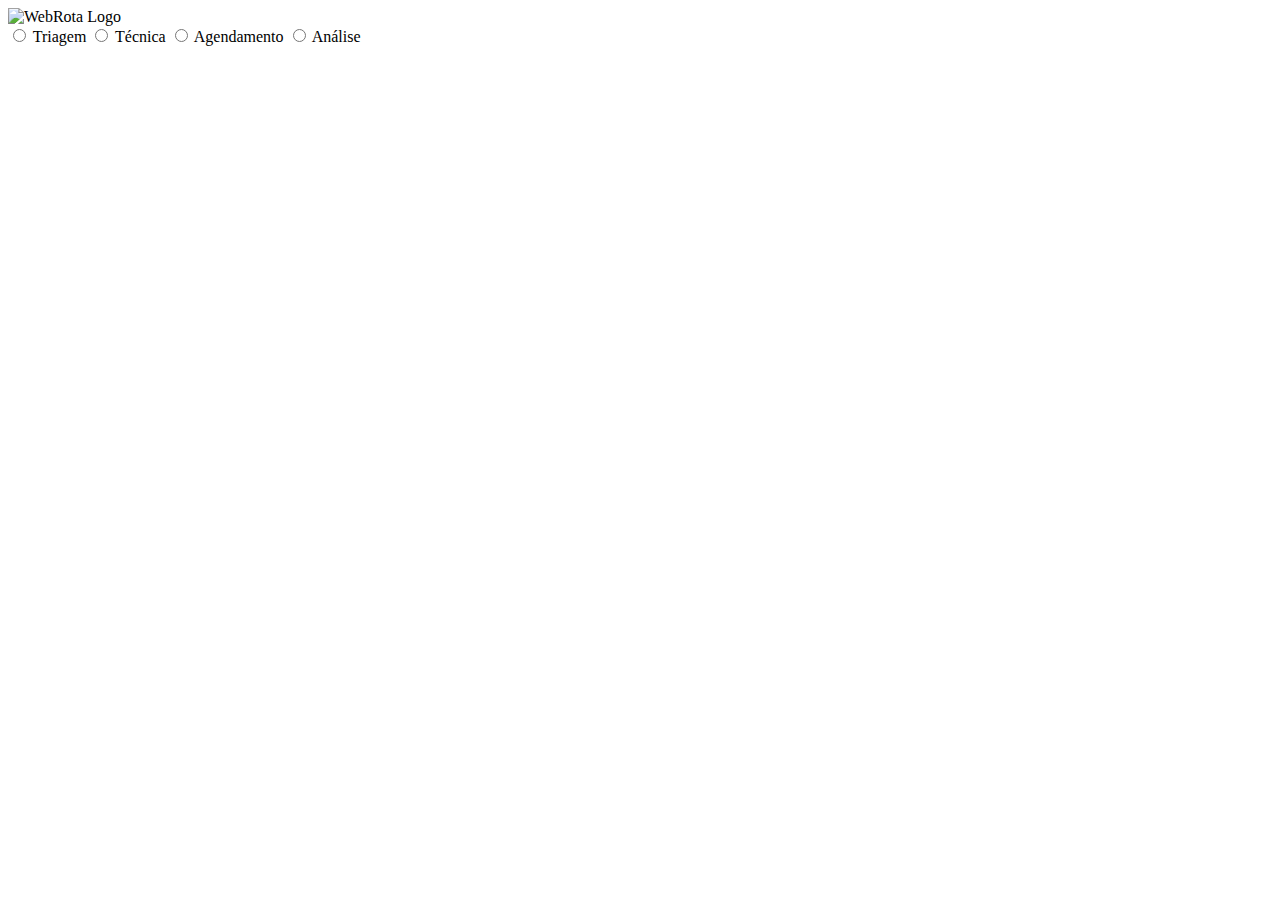
==== Suporte Proj/suporte.html @ 84817dba "Add files via upload" ====
<!DOCTYPE html>
<html>
<head>
    <title>Suporte WebRota</title>
    <link rel="stylesheet" type="text/css" href="suporte.css">
</head>
<body>
    <div class="header">
        <img src="logowebrota.png" alt="WebRota Logo">
    </div>
    <div class="btn-group" data-toggle="buttons">
        <label class="btn btn-outline-primary">
            <input type="radio" name="btnradio" autocomplete="off" onclick="showSection('triagem')"> Triagem
        </label>
        <label class="btn btn-outline-primary">
            <input type="radio" name="btnradio" autocomplete="off" onclick="showSection('tecnica')"> Técnica
        </label>
        <label class="btn btn-outline-primary">
            <input type="radio" name="btnradio" autocomplete="off" onclick="showSection('agendamento')"> Agendamento
        </label>
        <label class="btn btn-outline-primary">
            <input type="radio" name="btnradio" autocomplete="off" onclick="showSection('analise')"> Análise
        </label>
    </div> 

    <div id="triagemSection" class="manual-section" style="display: none;">
        Conteúdo da seção de Triagem
    </div>

    <div id="tecnicaSection" class="manual-section" style="display: none;">
        Conteúdo da seção Técnica
    </div>

    <div id="agendamentoSection" class="manual-section" style="display: none;">
        Conteúdo da seção de Agendamento
    </div>

    <div id="analiseSection" class="manual-section" style="display: none;">
        Conteúdo da seção de Análise
    </div>

    <script>
        function showSection(sectionId) {
            var sections = document.querySelectorAll('.manual-section');
            sections.forEach(function(section) {
                section.style.display = 'none';
            });
    
            var sectionToShow = document.getElementById(sectionId + 'Section');
            sectionToShow.style.display = 'block';
        }
    </script>
    
    <script src="https://code.jquery.com/jquery-3.5.1.slim.min.js"></script>
    <script src="https://cdn.jsdelivr.net/npm/@popperjs/core@2.9.3/dist/umd/popper.min.js"></script>
    <script src="https://maxcdn.bootstrapcdn.com/bootstrap/4.5.2/js/bootstrap.min.js"></script>
</body>
</html>
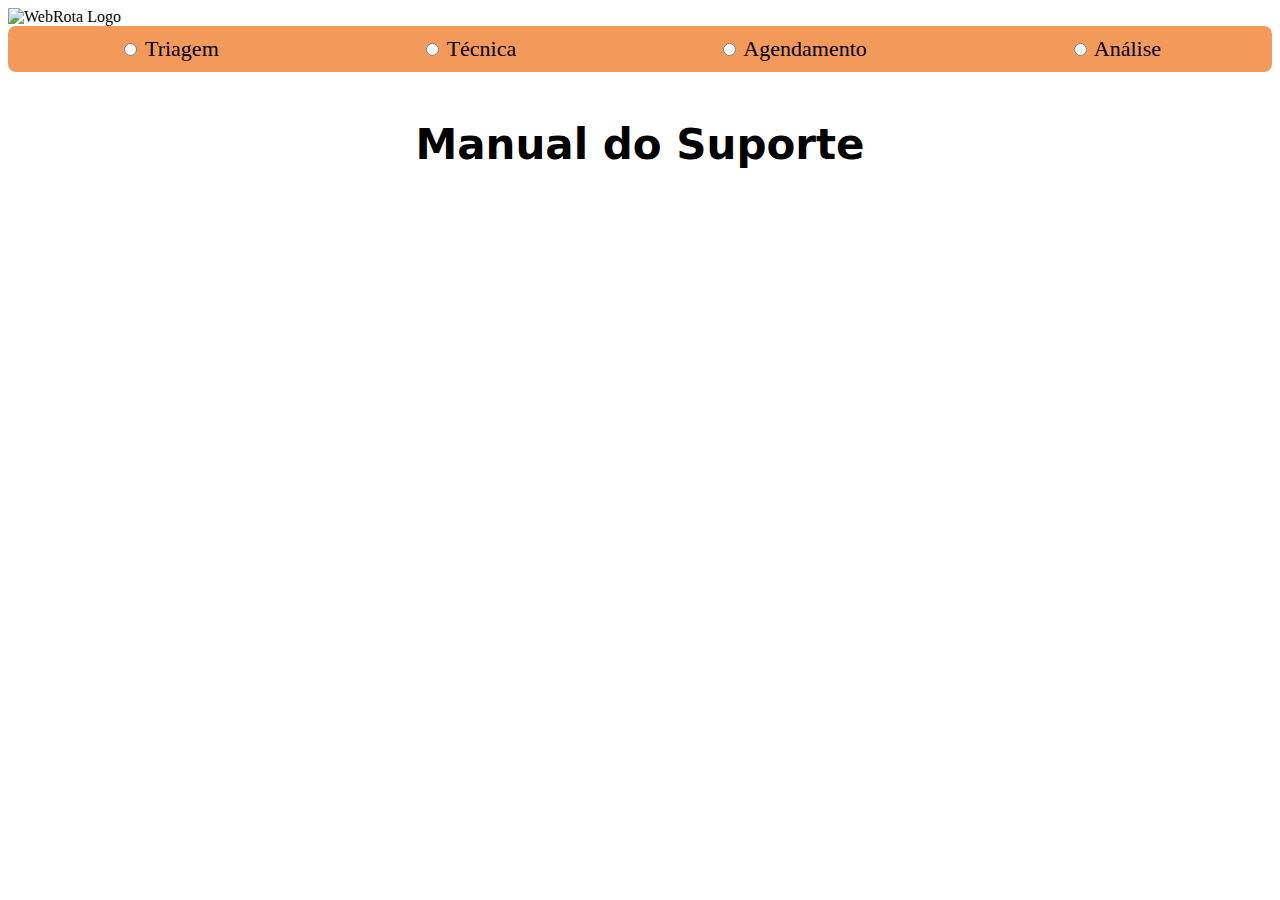
==== commit 04a46cd5: "Add files via upload" ====
--- a/Suporte Proj/suporte.html
+++ b/Suporte Proj/suporte.html
@@ -1,58 +1,104 @@
 <!DOCTYPE html>
 <html>
+
 <head>
     <title>Suporte WebRota</title>
-    <link rel="stylesheet" type="text/css" href="suporte.css">
+    <link rel="stylesheet" type="text/css" href="suporte.css" />
 </head>
+
 <body>
     <div class="header">
-        <img src="logowebrota.png" alt="WebRota Logo">
+        <img src="logowebrota.png" alt="WebRota Logo" />
     </div>
+
+    <div class="title">
+        <h2>Manual do Suporte</h2>
+    </div>
+
     <div class="btn-group" data-toggle="buttons">
         <label class="btn btn-outline-primary">
-            <input type="radio" name="btnradio" autocomplete="off" onclick="showSection('triagem')"> Triagem
+            <input type="radio" name="btnradio" autocomplete="off" onclick="showSection('triagem')" />
+            Triagem
         </label>
         <label class="btn btn-outline-primary">
-            <input type="radio" name="btnradio" autocomplete="off" onclick="showSection('tecnica')"> Técnica
+            <input type="radio" name="btnradio" autocomplete="off" onclick="showSection('tecnica')" />
+            Técnica
         </label>
         <label class="btn btn-outline-primary">
-            <input type="radio" name="btnradio" autocomplete="off" onclick="showSection('agendamento')"> Agendamento
+            <input type="radio" name="btnradio" autocomplete="off" onclick="showSection('agendamento')" />
+            Agendamento
         </label>
         <label class="btn btn-outline-primary">
-            <input type="radio" name="btnradio" autocomplete="off" onclick="showSection('analise')"> Análise
+            <input type="radio" name="btnradio" autocomplete="off" onclick="showSection('analise')" />
+            Análise
         </label>
-    </div> 
+    </div>
+    <br />
 
-    <div id="triagemSection" class="manual-section" style="display: none;">
-        Conteúdo da seção de Triagem
+    <div id="triagemSection" class="manual-section" style="display: none">
+        <p>
+            Conteúdo da área de triagem
+        </p>
     </div>
 
-    <div id="tecnicaSection" class="manual-section" style="display: none;">
-        Conteúdo da seção Técnica
+    <div id="tecnicaSection" class="manual-section" style="display: none">
+        <p>
+            A área técnica é o departamento responsável pela manutenção, atualização
+            e confecção dos equipamentos vendidos pela empresa. São feitas as
+            manutenções de rastreadores, identificadores de motorista e sensores
+            como por exemplo de temperatura. A técnica também é responsável pela
+            área de almoxarifado mantendo a organização e padronização dos
+            patrimônios da empresa como computadores, ferramentas e termos de
+            comprometimento de preservação de equipamentos utilizados pelos demais
+            funcionários. Responsáveis também pelo envio dos equipamentos
+            confeccionados pelos mesmos, embalando e fazendo o envio pelo correio e
+            fornecendo o código de rastreamento para maior segurança do cliente.
+
+            Aqui estão alguns exemplos na parte de Análise:
+        <ul>
+            <li>Realizar a higienização adequada do equipamento de acordo com os protocolos de limpeza estabelecidos
+                pela empresa.</li>
+            <li>Verificar o estado da placa de rastreamento, assegurando-se de examinar minuciosamente quaisquer sinais
+                de desgaste ou avaria.</li>
+            <li>Acessar o sistema Syntrack para inspecionar a versão atualizada do software do rastreador, garantindo a
+                conformidade com os requisitos de funcionamento especificados.</li>
+            <li>Caso seja identificada uma versão desatualizada, proceder com a atualização do software utilizando a
+                ferramenta apropriada, como o Flashtool, observando os procedimentos recomendados pelo fabricante.</li>
+            <li>Recuperar o perfil de configuração apropriado, compatível com a operadora correspondente, a fim de
+                garantir a conectividade e o funcionamento adequado do equipamento.</li>
+            <li>Revisar minuciosamente os parâmetros de configuração, verificando se estão ajustados de acordo com as
+                diretrizes e especificações estabelecidas pelos padrões operacionais vigentes.</li>
+            <li>Ajustar e alinhar os parâmetros do equipamento de acordo com as diretrizes de configuração definidas,
+                garantindo a otimização do desempenho e o funcionamento correto do sistema de rastreamento.</li>
+        </ul>
+        </p>
+
     </div>
 
-    <div id="agendamentoSection" class="manual-section" style="display: none;">
-        Conteúdo da seção de Agendamento
+    <div id="agendamentoSection" class="manual-section" style="display: none">
+        <p>
+            Conteúdo da área de agendamento
+        </p>
     </div>
 
-    <div id="analiseSection" class="manual-section" style="display: none;">
-        Conteúdo da seção de Análise
+    <div id="analiseSection" class="manual-section" style="display: none">
+        <p>
+            Conteúdo da área de Análise
+        </p>
     </div>
 
     <script>
         function showSection(sectionId) {
-            var sections = document.querySelectorAll('.manual-section');
-            sections.forEach(function(section) {
-                section.style.display = 'none';
+            var sections = document.querySelectorAll(".manual-section");
+            sections.forEach(function (section) {
+                section.style.display = "none";
             });
-    
-            var sectionToShow = document.getElementById(sectionId + 'Section');
-            sectionToShow.style.display = 'block';
+
+            var sectionToShow = document.getElementById(sectionId + "Section");
+            sectionToShow.style.display = "block";
         }
     </script>
-    
-    <script src="https://code.jquery.com/jquery-3.5.1.slim.min.js"></script>
-    <script src="https://cdn.jsdelivr.net/npm/@popperjs/core@2.9.3/dist/umd/popper.min.js"></script>
-    <script src="https://maxcdn.bootstrapcdn.com/bootstrap/4.5.2/js/bootstrap.min.js"></script>
+
 </body>
-</html>
+
+</html>--- a/Suporte Proj/suporte.css
+++ b/Suporte Proj/suporte.css
@@ -0,0 +1,37 @@
+body {
+  background-color: rgb(255, 255, 255);
+}
+
+.title {
+  position: absolute;
+  top: 16%;
+  left: 50%;
+  transform: translate(-50%, -50%);
+  font-size: 28px;
+}
+
+.btn-group {
+  padding: 10px;
+  border-radius: 8px;
+  display: flex;
+  justify-content: space-around;
+  background-color: #f39a5b;
+  font-size: 22px;
+}
+
+h2 {
+  font-family: system-ui, -apple-system, BlinkMacSystemFont, 'Segoe UI', Roboto, Oxygen, Ubuntu, Cantarell, 'Open Sans', 'Helvetica Neue', sans-serif
+}
+
+.manual-section {
+  background-color: #fad2a0;
+  border-radius: 5px;
+  margin: auto;
+  padding: 10px;
+}
+
+p {
+    text-align: justify;
+    font-size: 18px;
+    font-family: Arial, Helvetica, sans-serif;
+}